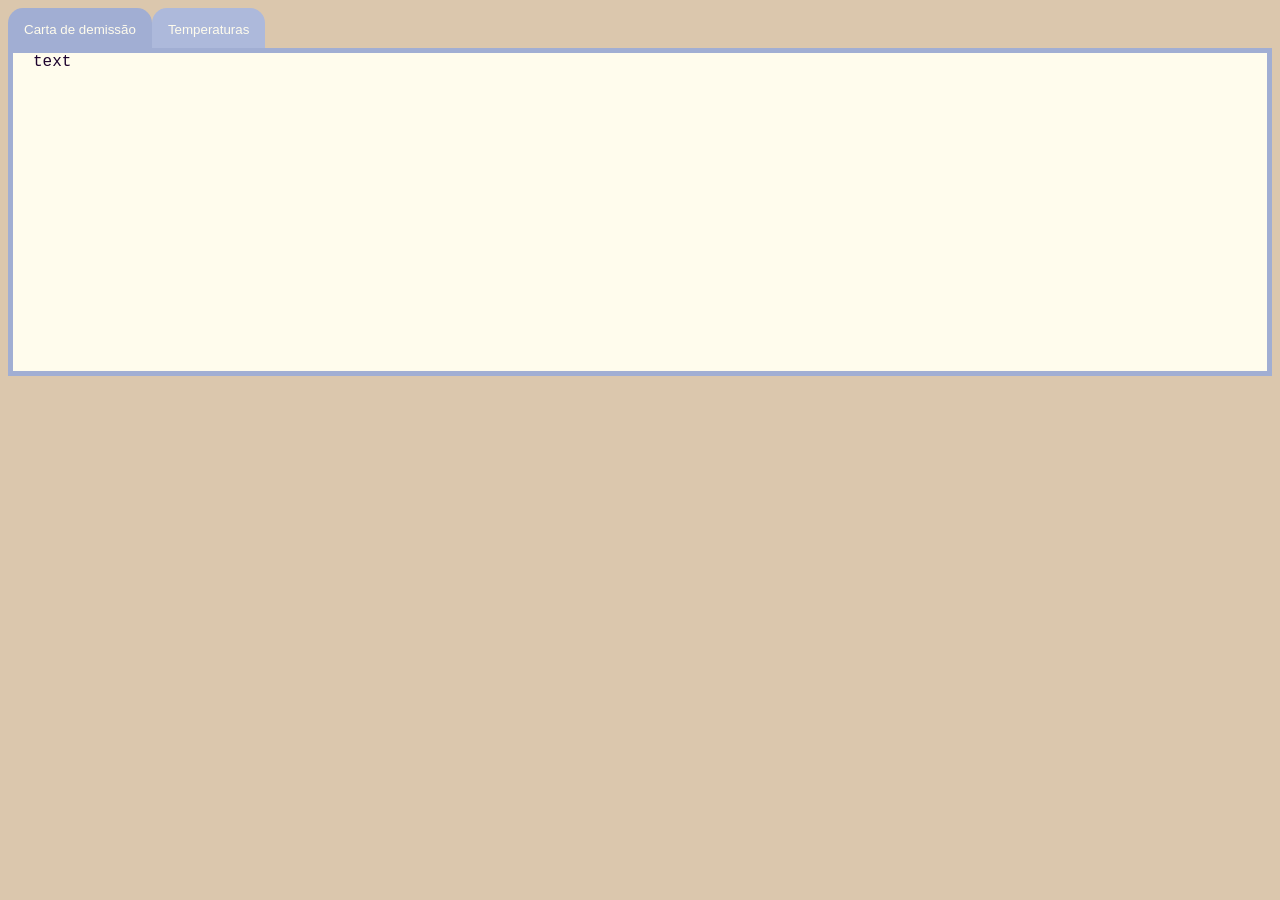
==== outros/index.html @ 6362ee8e "aula-5 + index.html" ====
<html>
    <head>

    </head>
    <body>
        <div class="tab">
            <button id="default" class="tab_b active" onclick="open_tab(event,'resign')">Carta de demissão</button>
            <button class="tab_b" onclick="open_tab(event,'temp')">Temperaturas</button>
        </div>
        <div class="dummy">
            <div class="content" id="resign">
                text
            </div>
            <div class="content" id="temp">
                <h1>Conversor de Temperaturas</h1>
                <div class="container_temp"><input onchange="temperature('slider',0)" value="0" id="C_num" class="num" type="number"><h3 id="C_label" class="label">C</h3> <input id="C_slider" class="slider" type="range" min="-100" max="100"></div>
                <div class="container_temp"><input onchange="temperature('slider',1)" value="0" id="K_num" class="num" type="number"><h3 id="K_label" class="label">K</h3> <input id="K_slider" class="slider" type="range" min=" 173" max="374"></div>
                <div class="container_temp"><input onchange="temperature('slider',2)" value="0" id="F_num" class="num" type="number"><h3 id="F_label" class="label">F</h3> <input id="F_slider" class="slider" type="range" min="-148" max="212"></div>
            </div>
        </div>
    </body>
    <style>
        body {
            font-family: 'Courier New', Courier, monospace;
            background-color:rgb(219, 199, 173);
            color: rgb(29, 3, 46);
        }
        .tab {
            overflow: hidden;
            border-style: 2px solid;
        }
        .content {
            padding-left: 20px;
            display: block;
            background-color: rgb(255, 252, 237);
        }
        .dummy {
            display: block;
            border: 5px solid rgb(161, 174, 211);
            background-color: rgb(255, 252, 237);
            padding-bottom: 300px;
        }
        .container_temp {
            display: flex;
            justify-content: left;
            padding-bottom: 10px;
        }
        .container_temp .slider {
            width: 495px;
        }
        
        .tab button {
            color: rgb(255, 252, 237);
            background-color:rgb(173, 185, 219);
            float: left;
            border-top-left-radius: 15px;
            border-top-right-radius: 15px;
            height: 40px;
            border: none;
            outline: none;
            cursor: pointer;
            padding: 14px 16px;
            transition: 0.3s;
        }
        .tab button:hover {
            color: rgb(255, 252, 237);
            background-color: rgb(183, 193, 219);
        }
        .tab button.active {
            color: rgb(255, 252, 237);
            background-color: rgb(161, 174, 211);
        }

    </style>
    <script>
        const targets = {
                "slider" : {
                    "K" : document.getElementById('K_slider'),
                    "F" : document.getElementById('F_slider'),
                    "C" : document.getElementById('C_slider')
                },
                "num" : {
                    'K': document.getElementById('K_num'),
                    'F': document.getElementById('F_num'),
                    'C': document.getElementById('C_num')
                },
                "index" : {
                    'C': 0,
                    'K': 1,
                    'F': 2
                }
            }
        const temp_vals = {
                "K" : 0,
                "F" : 0,
                "C" : 0
            }
        const dummy = ['C','K','F'];
        
        function open_tab(event,tab) {
            let i, tab_content, tab_buttons
            tab_content = document.getElementsByClassName('content');
            tab_buttons = document.getElementsByClassName('tab_b');

            let target = document.getElementById(tab);
            let button = event.currentTarget
            
            for (i=0; (i < tab_content.length) && (i < tab_content.length); i++) {
                tab_content[i].style.display = 'none';
                tab_buttons[i].className = tab_buttons[i].className.replace(' active','')
            };

            target.style.display = 'block'
            button.className += ' active'
        }
        function temperature(type,index) {
            switch (index) {
                case 0:
                    temp_vals.C = Number(targets[type].C.value)
                    temp_vals.K = Math.round(temp_vals.C + 273.15)
                    temp_vals.F = Math.round(temp_vals.C * 9/5 + 32)
                    break
                case 1:
                    temp_vals.K = Number(targets[type].K.value)
                    temp_vals.C = Math.round(temp_vals.K - 273.15)
                    temp_vals.F = Math.round((temp_vals.C * 1.8) + 32)
                    break
                case 2:
                    temp_vals.F = Number(targets[type].F.value)
                    temp_vals.C = Math.round((temp_vals.F - 32)*5/9)
                    temp_vals.K = Math.round(temp_vals.C + 273.15)
                    break
            }
            for (let i of dummy) {
                targets.num[i].value = temp_vals[i]
                targets.slider[i].value = temp_vals[i]
            }
        }
        
        console.log(targets.slider[dummy[0]])
        for (let i of dummy) {
            targets.slider[i].addEventListener('input', (event) => {
                temperature('slider',targets.index[i])
            })
        }

        document.getElementById('default').click()
    </script>
</html>
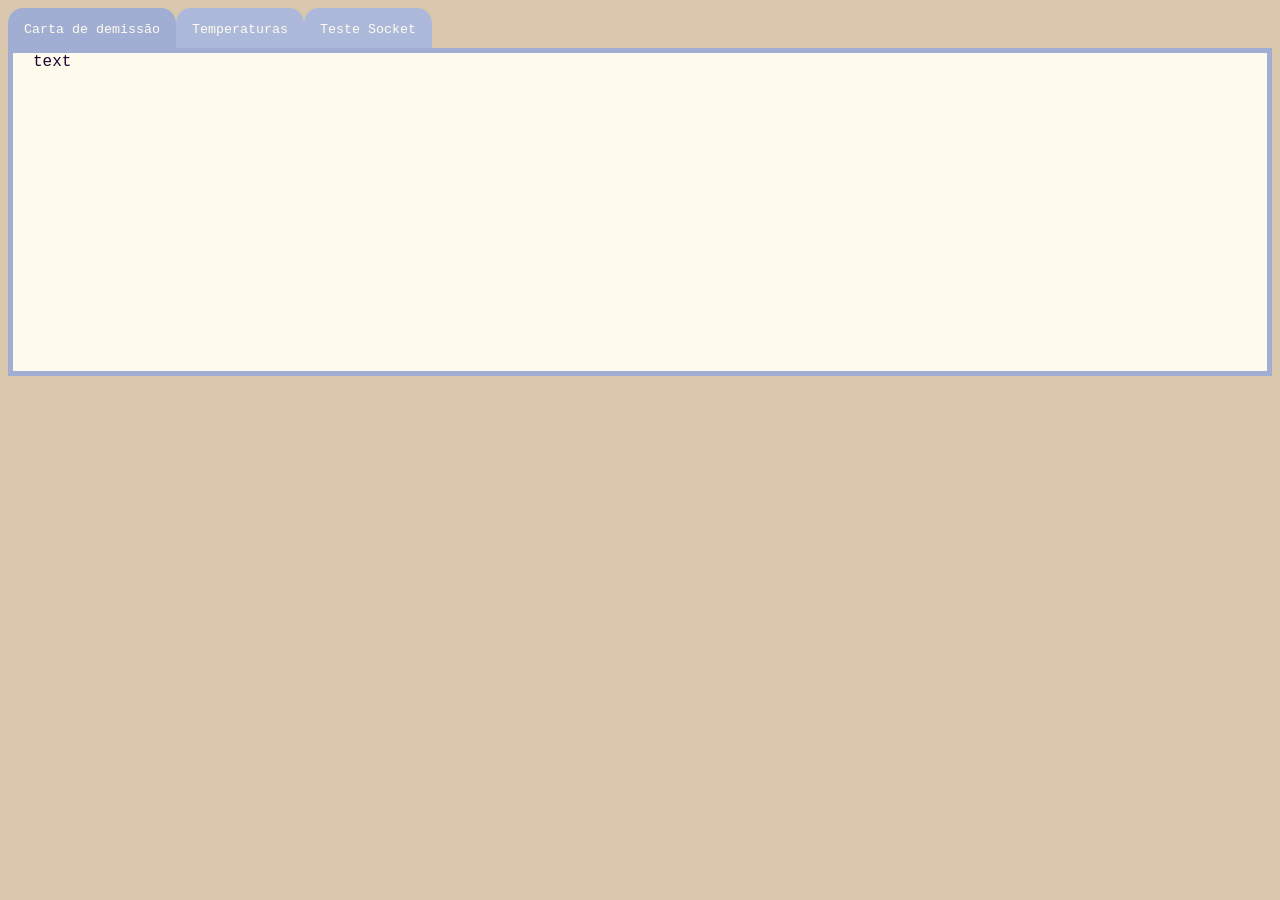
==== commit 69a5fdac: "aula-6 + teste de socket" ====
--- a/outros/index.html
+++ b/outros/index.html
@@ -6,6 +6,7 @@
         <div class="tab">
             <button id="default" class="tab_b active" onclick="open_tab(event,'resign')">Carta de demissão</button>
             <button class="tab_b" onclick="open_tab(event,'temp')">Temperaturas</button>
+            <button class="tab_b" onclick="open_tab(event,'sock')">Teste Socket</button>
         </div>
         <div class="dummy">
             <div class="content" id="resign">
@@ -17,6 +18,32 @@
                 <div class="container_temp"><input onchange="temperature('slider',1)" value="0" id="K_num" class="num" type="number"><h3 id="K_label" class="label">K</h3> <input id="K_slider" class="slider" type="range" min=" 173" max="374"></div>
                 <div class="container_temp"><input onchange="temperature('slider',2)" value="0" id="F_num" class="num" type="number"><h3 id="F_label" class="label">F</h3> <input id="F_slider" class="slider" type="range" min="-148" max="212"></div>
             </div>
+            <div class="content" id="sock">
+                <h1>Teste de Socket</h1>
+                <div class="container_sock">
+                    <div id="sock_div">&ltdiv>
+                    </div>
+                    <input id="sock_text" type="text">
+                    <button id="sock_button" onclick="socket_test()">send</button>
+                </div>
+                <div class="container login">
+                    <h3>LOGIN</h3>
+                    <div class="container_sock" id="login">
+                        <form id="login_form" action="">
+                            <div class="container username">
+                                <label for="username">usuário:</label>
+                                <input id="username" type="text">
+                            </div>
+                            <div class="container password">
+                                <label for="password">senha:</label>
+                                <input id="password" type="password">
+                            </div>
+                            <div><button id="login_button">fazer login / registrar-se</button></div>
+                        </form>
+                    </div>
+                    <p id="warning" color="red">N&atilde;O USE SUA SENHA REAL</p>
+                </div>
+            </div>
         </div>
     </body>
     <style>
@@ -61,18 +88,146 @@
             cursor: pointer;
             padding: 14px 16px;
             transition: 0.3s;
+            font-family: 'Courier New', Courier, monospace;
         }
         .tab button:hover {
             color: rgb(255, 252, 237);
             background-color: rgb(183, 193, 219);
         }
         .tab button.active {
+            color: rgb(255, 252, 237);
+            background-color: rgb(161, 174, 211);
+        }
+
+        .content#sock {
+            height: 400px;
+        }
+        .container_sock {
+            display: block;
+            background-color: rgb(219, 199, 173);
+            padding: 10px;
+            border-radius: 15px;
+            border-width: 2px;
+            border-style: solid;
+            border-color: rgb(173, 185, 219);
+            width: 279px;
+            float: left;
+            margin: 10px;
+        }
+        .container.login {
+            display: grid;
+            place-items: center;
+        }
+        .container.username label {
+            display: flex;
+            justify-content: left;
+        }
+        .container.password label {
+            display: flex;
+            justify-content: left;
+        }
+
+
+        #warning {
+            background-color: white;
+            color: brown;
+        }
+        #login_button {
+            color: rgb(255, 252, 237);
+            background-color:rgb(173, 185, 219);
+            border-radius: 15px;
+            margin-top: 20px;
+            height: 30px;
+            border: none;
+            outline: none;
+            cursor: pointer;
+            transition: 0.3s;
+            font-family: 'Courier New', Courier, monospace;
+        }
+        #login_button:hover {
+            color: rgb(255, 252, 237);
+            background-color: rgb(183, 193, 219);
+        }
+        #login_button.active {
+            color: rgb(255, 252, 237);
+            background-color: rgb(161, 174, 211);
+        }
+        #sock_div {
+            display:block;
+            border-radius: 15px;
+            border-width: 2px;
+            border-style: solid;
+            border-color: rgb(173, 185, 219);
+            background-color: white;
+            padding: 10px;
+            height: 300px;
+            width: 255px;
+            overflow-y: scroll;
+            overflow-x: inherit;
+        }
+        .bubble {
+            justify-self: right;
+            width: 200px;
+            background-color: rgb(255, 252, 237);
+            border-style: solid;
+            border-radius: 15px;
+            border-color: rgb(219, 199, 173);
+            overflow-wrap: anywhere;
+        }
+        .bubble p {
+            justify-self: right;
+            padding-right: 10px;
+        }
+        .bubble.server {
+            justify-self: left;
+            width: 200px;
+            background-color: rgb(255, 252, 237);
+            border-style: dotted;
+            border-radius: 15px;
+            border-color: rgb(219, 199, 173);
+            overflow-wrap:anywhere;
+        }
+        .bubble.server p {
+            justify-self: left;
+            padding-left: 10px;
+        }
+        #sock_text {
+            color: black;
+            background-color:white;
+            border-radius: 15px;
+            height: 20px;
+            border-width: 2px;
+            border-style: solid;
+            border-color: rgb(173, 185, 219);
+            outline: none;
+            cursor: pointer;
+            padding: 14px 16px;
+            transition: 0.3s;
+        }
+        #sock_button {
+            color: rgb(255, 252, 237);
+            background-color:rgb(173, 185, 219);
+            border-radius: 15px;
+            height: 40px;
+            border: none;
+            outline: none;
+            cursor: pointer;
+            padding: 14px 16px;
+            transition: 0.3s;
+            font-family: 'Courier New', Courier, monospace;
+        }
+        #sock_button:hover {
+            color: rgb(255, 252, 237);
+            background-color: rgb(183, 193, 219);
+        }
+        #sock_button.active {
             color: rgb(255, 252, 237);
             background-color: rgb(161, 174, 211);
         }
 
     </style>
     <script>
+        const text_field = document.getElementById('sock_div')
         const targets = {
                 "slider" : {
                     "K" : document.getElementById('K_slider'),
@@ -136,14 +291,49 @@
                 targets.slider[i].value = temp_vals[i]
             }
         }
+
+        function message(data,type,sender) {
+            let _div = document.createElement('div')
+            let text = document.createElement('p')
+            let user = document.createElement('p')
+
+            _div.style.height = '15px'
+            div.className = 'bubble'+type
+
+            user.innerText = sender
+            user.className = 'username'+type
+
+            text.innerText = data
+
+            div.appendChild(text)
+            _div.appendChild(user)
+            
+            text_field.appendChild(div)
+            text_field.appendChild(_div)
+        }
+
+        function socket_test() {
+            const entry = document.getElementById('sock_text').value
+            const socket = new WebSocket("ws://localhost:55555")
+
+            socket.onopen = function () {
+                socket.send(JSON.stringify(
+                    {}
+                ))
+            }
+            socket.onmessage = function (event) {
+                const data = JSON.parse(event.data)
+                switch (data.type) {
+                    case 'message':
+                        break
+                    case 'reload':
+                        break
+                    case 'accepted':
+                        message(data.message,'',sender)
+                }
+            }
+        }
         
-        console.log(targets.slider[dummy[0]])
-        for (let i of dummy) {
-            targets.slider[i].addEventListener('input', (event) => {
-                temperature('slider',targets.index[i])
-            })
-        }
-
         document.getElementById('default').click()
     </script>
 </html>
